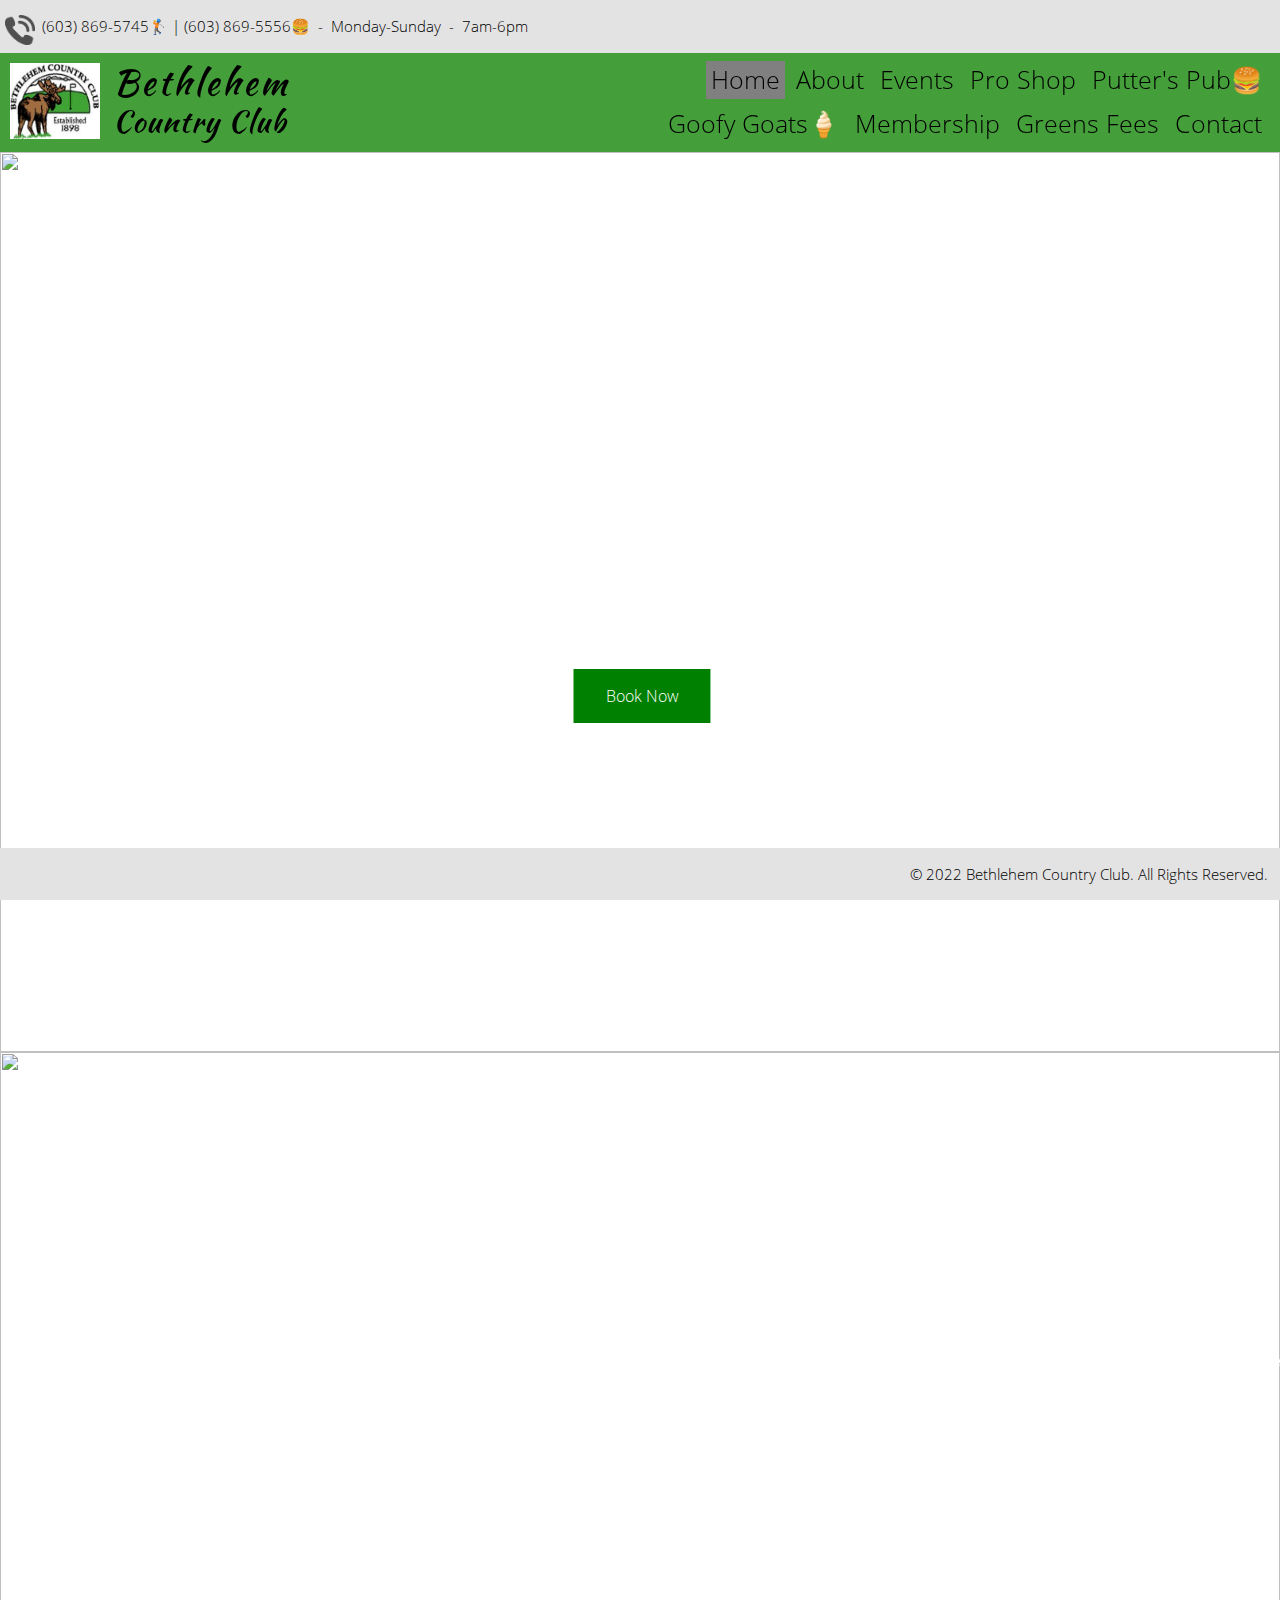
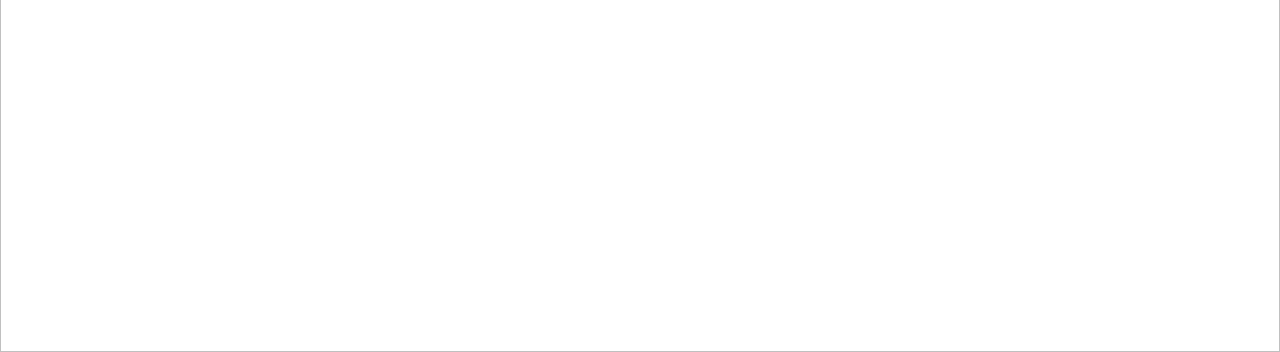
==== index.html @ 09c2ba80 "Update index.html" ====
<html><head>
   <title>Home</title>
   <meta name="title" content="Bethlehem Country Club">
   <meta name="description" content="Bethlehem Country Club">
   <meta property="og:image" content="https://foxyasicx.github.io/BCC/BCC~Logo.png">
   <link rel="icon" href="https://foxyasicx.github.io/BCC/BCC~Logo.png" type="image/png" sizes="16x16">
   <link rel="stylesheet" href="https://foxyasicx.github.io/BCC/CSS~Mainframe.css">
   <link rel="stylesheet" href="https://www.w3schools.com/w3css/4/w3.css">
<style>
 .centered{
 	transform: translate(-50%, -50%);}
</style>
 </head>
  <body>
   <div class="header"> 
    <img style="position: relative; left: 5px; top: 15px; float: left;" src="https://foxyasicx.github.io/BCC/Cell~Phone.png" width="30" height="30">
    <p>&nbsp;&nbsp;&nbsp;<a href="tel:+6038695745">(603) 869-5745🏌️</a> | <a href="tel:+6038695556">(603) 869-5556🍔</a>&nbsp;&nbsp;-&nbsp;&nbsp;Monday-Sunday&nbsp;&nbsp;-&nbsp;&nbsp;7am-6pm</p>
    </div>
   <div class="logo">
    <a href="https://foxyasicx.github.io/BCC"><img src="https://foxyasicx.github.io/BCC/BCC~Logo.png" width="90" height="76"></a>
    </div>
   <div class="bcc">
    <a href="https://foxyasicx.github.io/BCC">
    <p style="font-family:Kaushan_Script; letter-spacing: 3px; font-size:35px;">Bethlehem</p>
    <p style="font-family:Kaushan_Script; letter-spacing: 1px;">Country Club</p>
    </a>
   </div>
   <div class="Green">
    <img src="https://foxyasicx.github.io/BCC/Background.png" width="100%" height="152">
   </div>
   <div class="navbar">
    <ul>
     <li><a href="https://foxyasicx.github.io/BCC/Putters~Pub.html">Putter's Pub🍔</a></li>
     <li><a href="https://foxyasicx.github.io/BCC/Pro~Shop.html">Pro Shop</a></li>
     <li><a href="https://foxyasicx.github.io/BCC/Events.html">Events</a></li>
     <li><a href="https://foxyasicx.github.io/BCC/About.html">About</a></li>
     <li><a class="active" href="https://foxyasicx.github.io/BCC">Home</a></li>
     <br>
     <li><a href="https://foxyasicx.github.io/BCC/Contact.html">Contact</a></li>
     <li><a href="https://foxyasicx.github.io/BCC/Greens~Fees.html">Greens Fees</a></li>
     <li><a href="https://foxyasicx.github.io/BCC/Memberships.html">Membership</a></li>
     <li><a href="https://foxyasicx.github.io/BCC/Goofy~Goats~Gourmet~Ice~Cream.html">Goofy Goats🍦</a></li>
    </ul>
   </div>
   <div class="container">
    <img src="https://FoxyAsiCX.github.io/BCC/Pictures/002.JPG" alt="Golf Course" style="width:100%;">
    <div class="centered" style="font-family:Kaushan_Script; width:100%; font-size:90px; top: 26%; translate(-50%, -50%);">Book Your Tee Time</div>
    <div class="centered" style="font-family:Kaushan_Script; width:100%; font-size:33px; top: 43%; translate(-50%, -50%);">Recreational 18-hole Public Golf Course, Seasonal<br> Tournaments, Breakfast &amp; Lunch</div>
   <a href="tel:+6038695556"><button class="button">Book Now</button></a>
  </div>
  <div class="container">
   <img src="https://FoxyAsiCX.github.io/BCC/Pictures/001.JPG" alt="Golf Course" style="width:100%;">
   <div class="centered" style="font-family:Kaushan_Script; width:100%; font-size:90px; top: 26%; translate(-50%, -50%);">Visit the Bethlehem Country Club</div>
   <div class="centered" style="font-family:Kaushan_Script; width:100%; font-size:33px; top: 43%; translate(-50%, -50%);">Visit our beautiful greens, Monday through Sunday.Putting green is open to the public seven days a week.<br> To select a tee time, give us a call at (603) 869-5745. Make sure to reserve ahead for weekend and holiday tee times.</div>
 </div>
   <div class="footer">
     <p>© 2022 Bethlehem Country Club. All Rights Reserved.&nbsp;&nbsp;&nbsp;</p>
   </div>
  </div>
 </body>
</html>
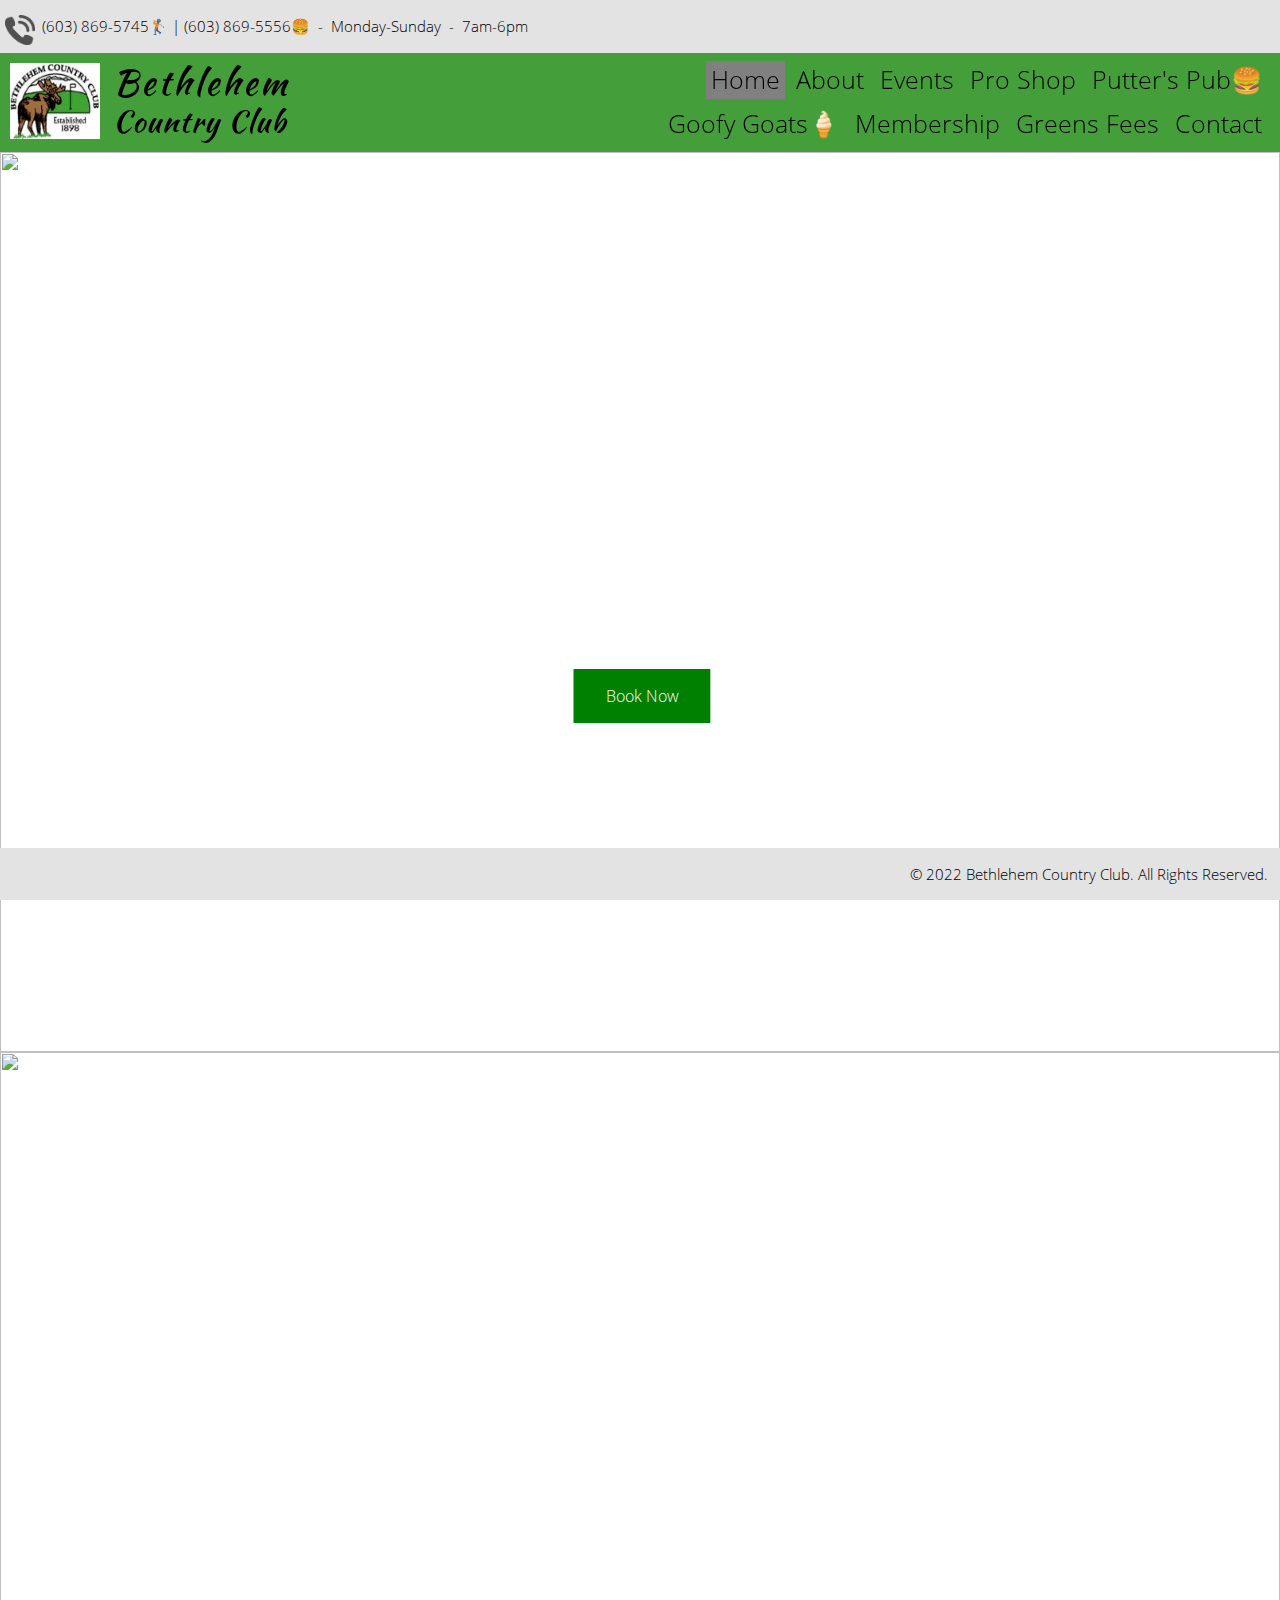
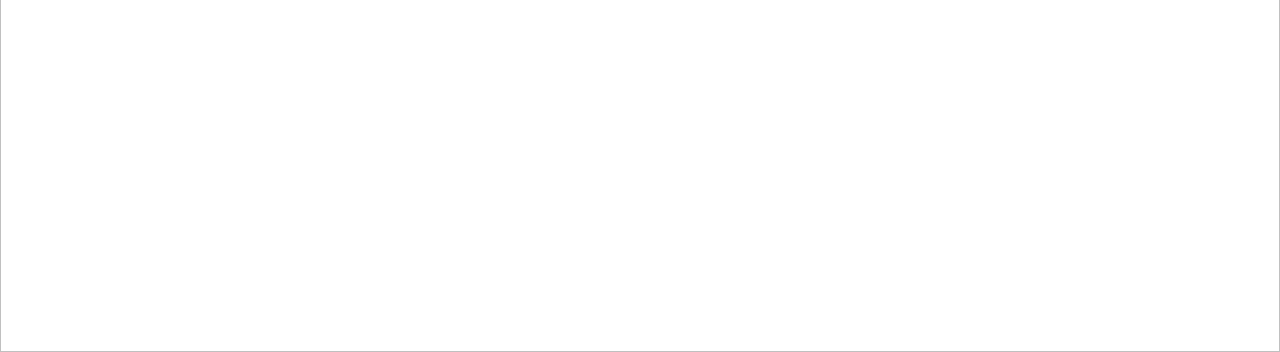
==== commit 6e1ca22f: "Update index.html" ====
--- a/index.html
+++ b/index.html
@@ -9,6 +9,73 @@
 <style>
  .centered{
  	transform: translate(-50%, -50%);}
+
+.centered_1T{
+    position: absolute;
+    top: 50%;
+    left: 50%;
+    font-family:Kaushan_Script;
+ 	transform: translate(-50%, -50%);
+ 	font-size:90px;
+ 	top: 26%;}
+	@media (max-width: 1000px) {
+  .centered_1T {
+    font-size: 55px;
+    top: 17%;
+  }
+	}
+.centered_1{
+    position: absolute;
+    top: 50%;
+    left: 50%;
+    font-family:Kaushan_Script;
+ 	transform: translate(-50%, -50%);
+ 	font-size:33px;
+ 	top: 43%;}
+	@media (max-width: 1000px) {
+  .centered_1 {
+    font-size: 20px;
+    top: 37%;
+  }
+	}
+	
+.centered_2T{
+    position: absolute;
+    top: 9%;
+    left: 50%;
+    font-family:Kaushan_Script;
+ 	transform: translate(-50%, -50%);
+ 	font-size:75px;}
+	@media (max-width: 1000px) {
+  .centered_2T {
+    font-size: 55px;
+    top:12%;
+  }
+	}
+.centered_2TT{
+    position: absolute;
+    top: 22%;
+    left: 50%;
+    font-family:Kaushan_Script;
+ 	transform: translate(-50%, -50%);
+ 	font-size:75px;}
+	@media (max-width: 1000px) {
+  .centered_2TT {
+    font-size: 55px;
+    top:27%;
+  }
+	}
+.centered_2{
+    position: absolute;
+    top: 42%;
+    left: 50%;
+    font-family:Kaushan_Script;
+ 	transform: translate(-50%, -50%);
+ 	font-size:25px}
+	@media (max-width: 1000px) {
+  .centered_2 {
+    font-size: 20px;
+    top:58.5%;
 </style>
  </head>
   <body>
@@ -44,14 +111,15 @@
    </div>
    <div class="container">
     <img src="https://FoxyAsiCX.github.io/BCC/Pictures/002.JPG" alt="Golf Course" style="width:100%;">
-    <div class="centered" style="font-family:Kaushan_Script; width:100%; font-size:90px; top: 26%; translate(-50%, -50%);">Book Your Tee Time</div>
-    <div class="centered" style="font-family:Kaushan_Script; width:100%; font-size:33px; top: 43%; translate(-50%, -50%);">Recreational 18-hole Public Golf Course, Seasonal<br> Tournaments, Breakfast &amp; Lunch</div>
+    <div class="centered_1T">Book Your Tee Time</div>
+    <div class="centered_1">Recreational 18-hole Public Golf Course, Seasonal<br> Tournaments, Breakfast &amp; Lunch</div>
    <a href="tel:+6038695556"><button class="button">Book Now</button></a>
   </div>
   <div class="container">
    <img src="https://FoxyAsiCX.github.io/BCC/Pictures/001.JPG" alt="Golf Course" style="width:100%;">
-   <div class="centered" style="font-family:Kaushan_Script; width:100%; font-size:90px; top: 26%; translate(-50%, -50%);">Visit the Bethlehem Country Club</div>
-   <div class="centered" style="font-family:Kaushan_Script; width:100%; font-size:33px; top: 43%; translate(-50%, -50%);">Visit our beautiful greens, Monday through Sunday.Putting green is open to the public seven days a week.<br> To select a tee time, give us a call at (603) 869-5745. Make sure to reserve ahead for weekend and holiday tee times.</div>
+   <div class="centered_2T">Visit the Bethlehem</div>
+      <div class="centered_2TT">Country Club</div>
+   <div class="centered_2">Visit our beautiful greens, Monday through Sunday.Putting green is open to the public seven days a week. To select a tee time, give us a call at <a style="font-family:Kaushan_Script; color:white;" href="tel:+6038695745">(603) 869-5745</a>. Make sure to reserve ahead for weekend and holiday tee times.</div>
  </div>
    <div class="footer">
      <p>© 2022 Bethlehem Country Club. All Rights Reserved.&nbsp;&nbsp;&nbsp;</p>
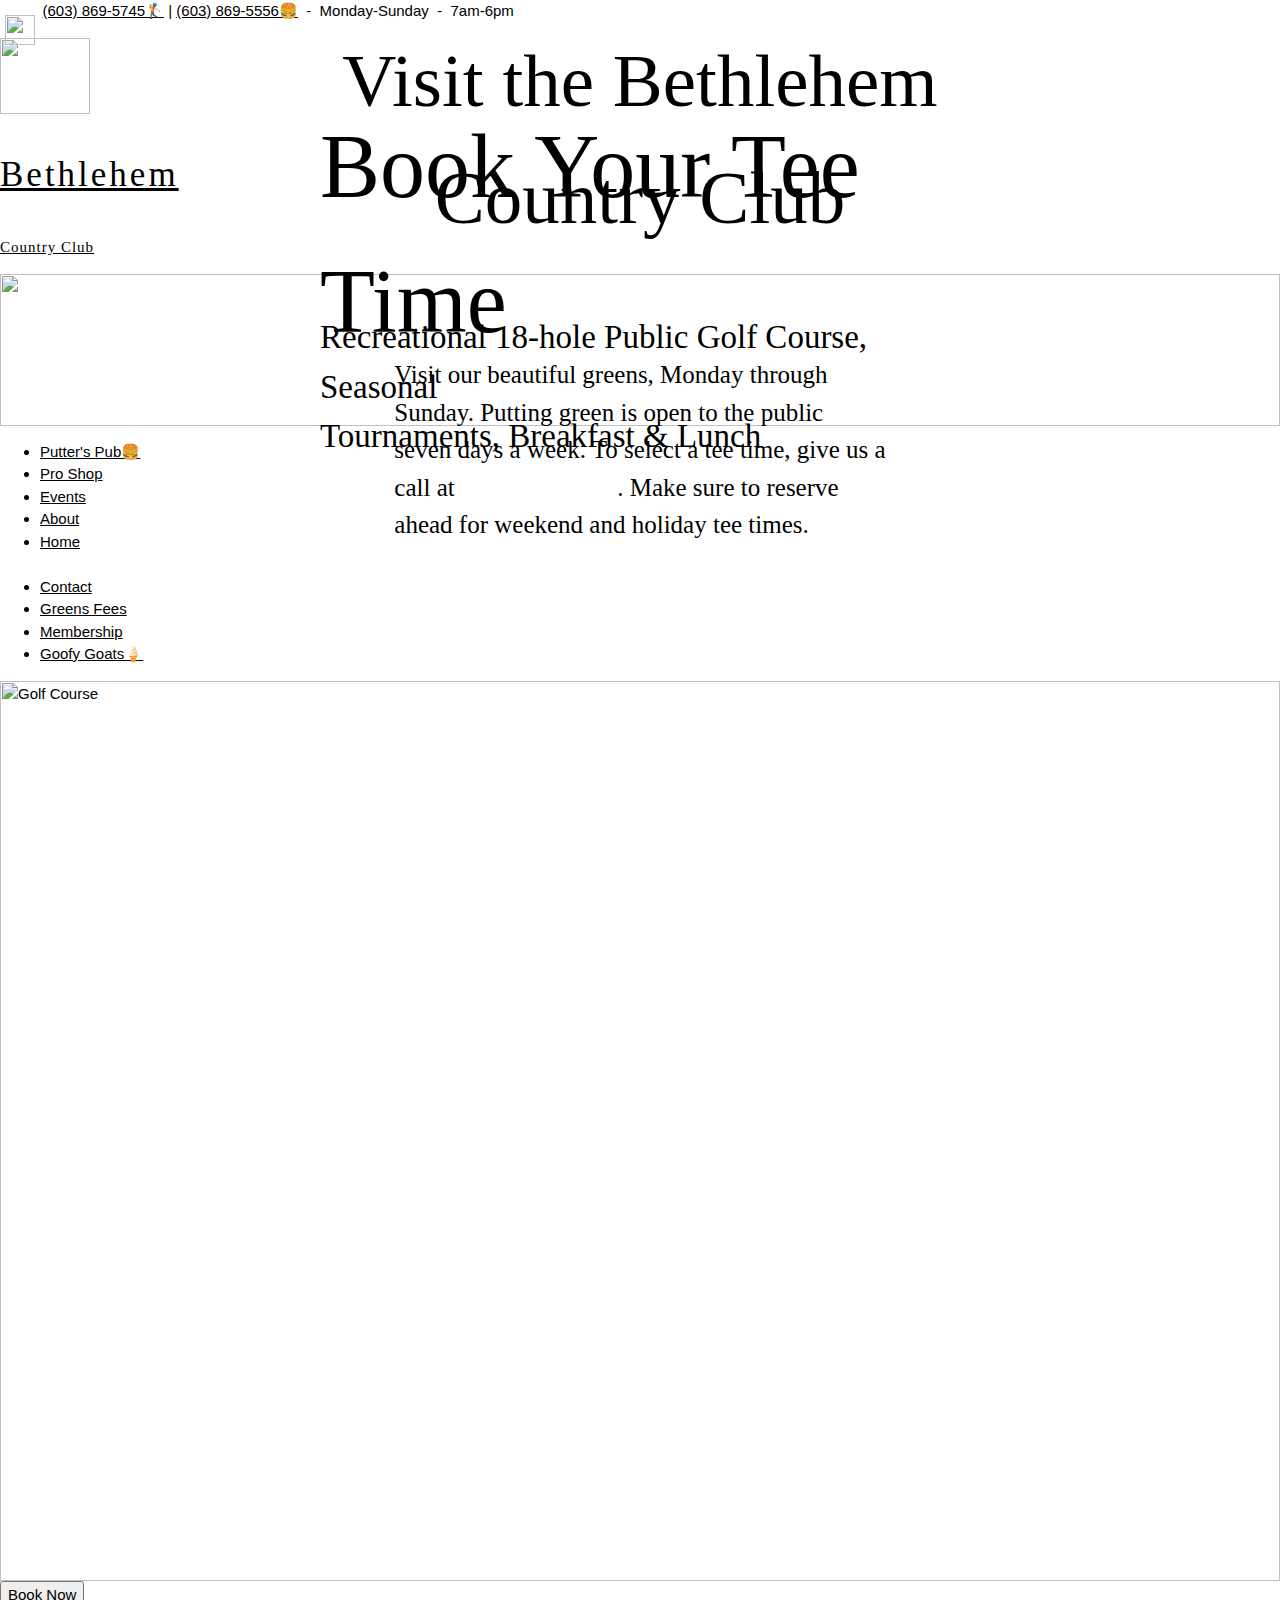
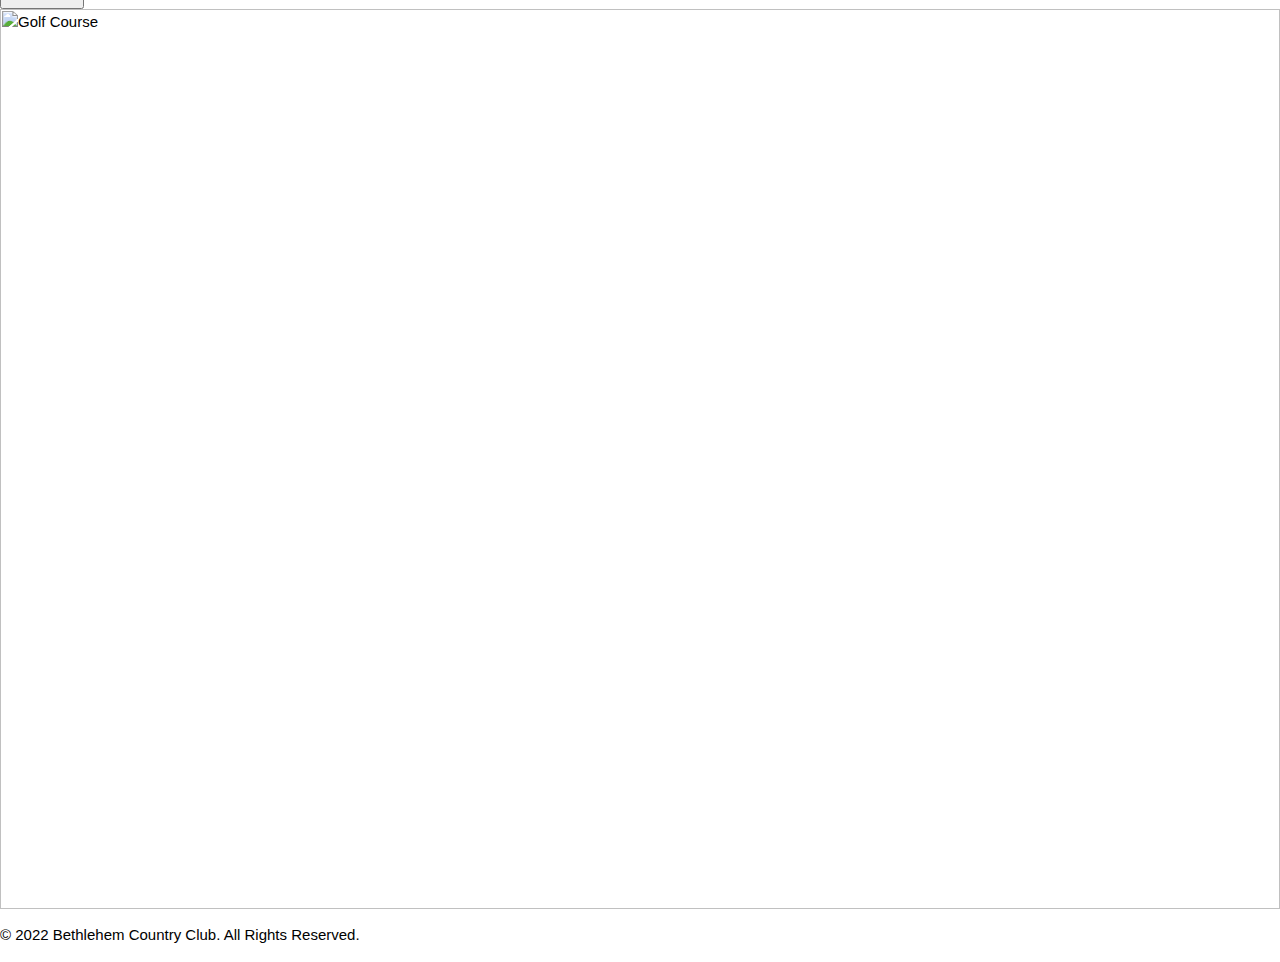
==== commit 96c28770: "Update index.html" ====
--- a/index.html
+++ b/index.html
@@ -2,9 +2,9 @@
    <title>Home</title>
    <meta name="title" content="Bethlehem Country Club">
    <meta name="description" content="Bethlehem Country Club">
-   <meta property="og:image" content="https://foxyasicx.github.io/BCC/BCC~Logo.png">
-   <link rel="icon" href="https://foxyasicx.github.io/BCC/BCC~Logo.png" type="image/png" sizes="16x16">
-   <link rel="stylesheet" href="https://foxyasicx.github.io/BCC/CSS~Mainframe.css">
+   <meta property="og:image" content="http://bethlehemgolf.com/BCC~Logo.png">
+   <link rel="icon" href="http://bethlehemgolf.com/BCC~Logo.png" type="image/png" sizes="16x16">
+   <link rel="stylesheet" href="http://bethlehemgolf.com/CSS~Mainframe.css">
    <link rel="stylesheet" href="https://www.w3schools.com/w3css/4/w3.css">
 <style>
  .centered{
@@ -67,7 +67,7 @@
 	}
 .centered_2{
     position: absolute;
-    top: 42%;
+    top: 50%;
     left: 50%;
     font-family:Kaushan_Script;
  	transform: translate(-50%, -50%);
@@ -80,33 +80,33 @@
  </head>
   <body>
    <div class="header"> 
-    <img style="position: relative; left: 5px; top: 15px; float: left;" src="https://foxyasicx.github.io/BCC/Cell~Phone.png" width="30" height="30">
+    <img style="position: relative; left: 5px; top: 15px; float: left;" src="http://bethlehemgolf.com/Cell~Phone.png" width="30" height="30">
     <p>&nbsp;&nbsp;&nbsp;<a href="tel:+6038695745">(603) 869-5745🏌️</a> | <a href="tel:+6038695556">(603) 869-5556🍔</a>&nbsp;&nbsp;-&nbsp;&nbsp;Monday-Sunday&nbsp;&nbsp;-&nbsp;&nbsp;7am-6pm</p>
     </div>
    <div class="logo">
-    <a href="https://foxyasicx.github.io/BCC"><img src="https://foxyasicx.github.io/BCC/BCC~Logo.png" width="90" height="76"></a>
+    <a href="http://bethlehemgolf.com"><img src="http://bethlehemgolf.com/BCC~Logo.png" width="90" height="76"></a>
     </div>
    <div class="bcc">
-    <a href="https://foxyasicx.github.io/BCC">
+    <a href="http://bethlehemgolf.com">
     <p style="font-family:Kaushan_Script; letter-spacing: 3px; font-size:35px;">Bethlehem</p>
     <p style="font-family:Kaushan_Script; letter-spacing: 1px;">Country Club</p>
     </a>
    </div>
    <div class="Green">
-    <img src="https://foxyasicx.github.io/BCC/Background.png" width="100%" height="152">
+    <img src="http://bethlehemgolf.com/Background.png" width="100%" height="152">
    </div>
    <div class="navbar">
     <ul>
-     <li><a href="https://foxyasicx.github.io/BCC/Putters~Pub.html">Putter's Pub🍔</a></li>
-     <li><a href="https://foxyasicx.github.io/BCC/Pro~Shop.html">Pro Shop</a></li>
-     <li><a href="https://foxyasicx.github.io/BCC/Events.html">Events</a></li>
-     <li><a href="https://foxyasicx.github.io/BCC/About.html">About</a></li>
-     <li><a class="active" href="https://foxyasicx.github.io/BCC">Home</a></li>
+     <li><a href="http://bethlehemgolf.com/Putters~Pub.html">Putter's Pub🍔</a></li>
+     <li><a href="http://bethlehemgolf.com/Pro~Shop.html">Pro Shop</a></li>
+     <li><a href="http://bethlehemgolf.com/Events.html">Events</a></li>
+     <li><a href="http://bethlehemgolf.com/About.html">About</a></li>
+     <li><a class="active" href="http://bethlehemgolf.com">Home</a></li>
      <br>
-     <li><a href="https://foxyasicx.github.io/BCC/Contact.html">Contact</a></li>
-     <li><a href="https://foxyasicx.github.io/BCC/Greens~Fees.html">Greens Fees</a></li>
-     <li><a href="https://foxyasicx.github.io/BCC/Memberships.html">Membership</a></li>
-     <li><a href="https://foxyasicx.github.io/BCC/Goofy~Goats~Gourmet~Ice~Cream.html">Goofy Goats🍦</a></li>
+     <li><a href="http://bethlehemgolf.com/Contact.html">Contact</a></li>
+     <li><a href="http://bethlehemgolf.com/Greens~Fees.html">Greens Fees</a></li>
+     <li><a href="http://bethlehemgolf.com/Memberships.html">Membership</a></li>
+     <li><a href="http://bethlehemgolf.com/Goofy~Goats~Gourmet~Ice~Cream.html">Goofy Goats🍦</a></li>
     </ul>
    </div>
    <div class="container">
@@ -119,7 +119,7 @@
    <img src="https://FoxyAsiCX.github.io/BCC/Pictures/001.JPG" alt="Golf Course" style="width:100%;">
    <div class="centered_2T">Visit the Bethlehem</div>
       <div class="centered_2TT">Country Club</div>
-   <div class="centered_2">Visit our beautiful greens, Monday through Sunday.Putting green is open to the public seven days a week. To select a tee time, give us a call at <a style="font-family:Kaushan_Script; color:white;" href="tel:+6038695745">(603) 869-5745</a>. Make sure to reserve ahead for weekend and holiday tee times.</div>
+   <div class="centered_2">Visit our beautiful greens, Monday through<br>Sunday. Putting green is open to the public<br> seven days a week. To select a tee time, give us a <br>call at <a style="font-family:Kaushan_Script; color:white;" href="tel:+6038695745">(603) 869-5745</a>. Make sure to reserve<br> ahead for weekend and holiday tee times.</div>
  </div>
    <div class="footer">
      <p>© 2022 Bethlehem Country Club. All Rights Reserved.&nbsp;&nbsp;&nbsp;</p>
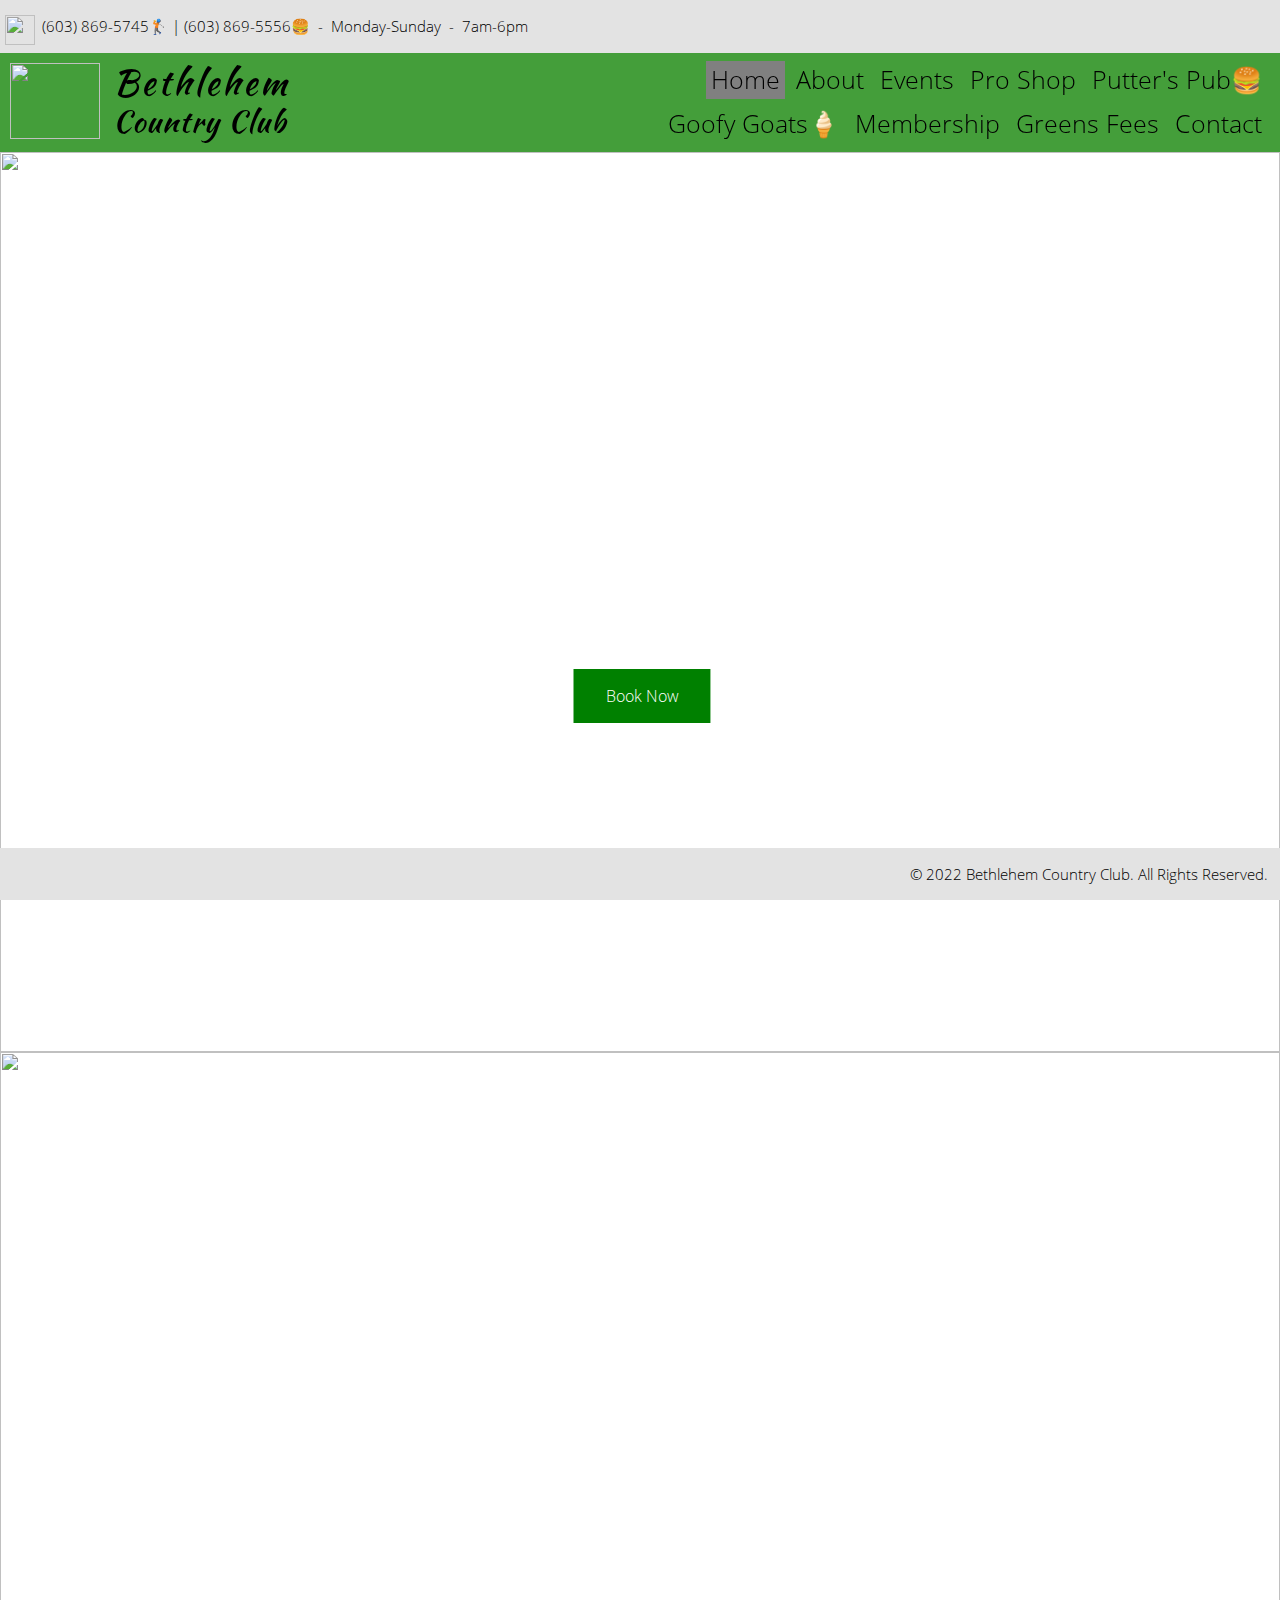
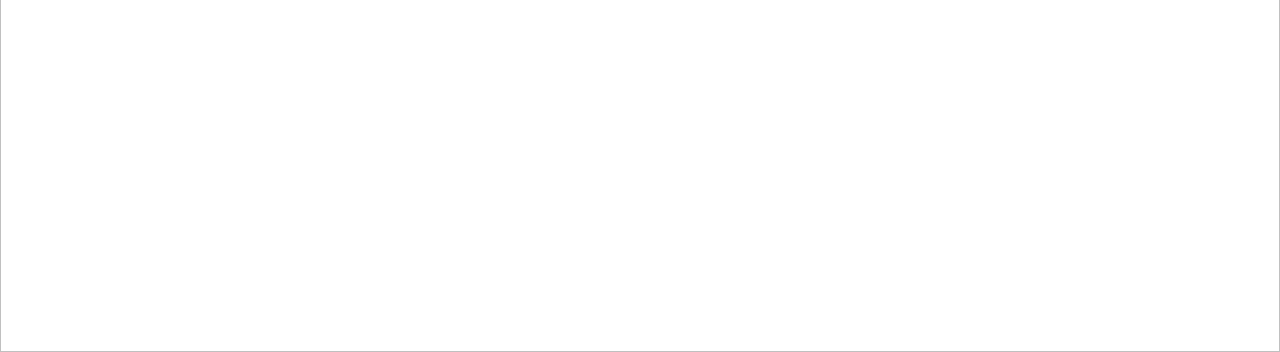
==== commit 4eba99b6: "Update index.html" ====
--- a/index.html
+++ b/index.html
@@ -2,9 +2,9 @@
    <title>Home</title>
    <meta name="title" content="Bethlehem Country Club">
    <meta name="description" content="Bethlehem Country Club">
-   <meta property="og:image" content="http://bethlehemgolf.com/BCC~Logo.png">
-   <link rel="icon" href="http://bethlehemgolf.com/BCC~Logo.png" type="image/png" sizes="16x16">
-   <link rel="stylesheet" href="http://bethlehemgolf.com/CSS~Mainframe.css">
+   <meta property="og:image" content="https://FoxyAsiCX.github.io/BCC/BCC~Logo.png">
+   <link rel="icon" href="https://FoxyAsiCX.github.io/BCC/BCC~Logo.png" type="image/png" sizes="16x16">
+   <link rel="stylesheet" href="https://FoxyAsiCX.github.io/BCC/CSS~Mainframe.css">
    <link rel="stylesheet" href="https://www.w3schools.com/w3css/4/w3.css">
 <style>
  .centered{
@@ -80,11 +80,11 @@
  </head>
   <body>
    <div class="header"> 
-    <img style="position: relative; left: 5px; top: 15px; float: left;" src="http://bethlehemgolf.com/Cell~Phone.png" width="30" height="30">
+    <img style="position: relative; left: 5px; top: 15px; float: left;" src="https://FoxyAsiCX.github.io/BCCm/Cell~Phone.png" width="30" height="30">
     <p>&nbsp;&nbsp;&nbsp;<a href="tel:+6038695745">(603) 869-5745🏌️</a> | <a href="tel:+6038695556">(603) 869-5556🍔</a>&nbsp;&nbsp;-&nbsp;&nbsp;Monday-Sunday&nbsp;&nbsp;-&nbsp;&nbsp;7am-6pm</p>
     </div>
    <div class="logo">
-    <a href="http://bethlehemgolf.com"><img src="http://bethlehemgolf.com/BCC~Logo.png" width="90" height="76"></a>
+    <a href="https://FoxyAsiCX.github.io/BCC"><img src="http://bethlehemgolf.com/BCC~Logo.png" width="90" height="76"></a>
     </div>
    <div class="bcc">
     <a href="http://bethlehemgolf.com">
@@ -93,20 +93,20 @@
     </a>
    </div>
    <div class="Green">
-    <img src="http://bethlehemgolf.com/Background.png" width="100%" height="152">
+    <img src="https://FoxyAsiCX.github.io/BCC/Background.png" width="100%" height="152">
    </div>
    <div class="navbar">
     <ul>
-     <li><a href="http://bethlehemgolf.com/Putters~Pub.html">Putter's Pub🍔</a></li>
-     <li><a href="http://bethlehemgolf.com/Pro~Shop.html">Pro Shop</a></li>
-     <li><a href="http://bethlehemgolf.com/Events.html">Events</a></li>
-     <li><a href="http://bethlehemgolf.com/About.html">About</a></li>
-     <li><a class="active" href="http://bethlehemgolf.com">Home</a></li>
+     <li><a href="https://FoxyAsiCX.github.io/BCC/Putters~Pub.html">Putter's Pub🍔</a></li>
+     <li><a href="https://FoxyAsiCX.github.io/BCC/Pro~Shop.html">Pro Shop</a></li>
+     <li><a href="https://FoxyAsiCX.github.io/BCC/Events.html">Events</a></li>
+     <li><a href="https://FoxyAsiCX.github.io/BCC/About.html">About</a></li>
+     <li><a class="active" href="https://FoxyAsiCX.github.io/BCC">Home</a></li>
      <br>
-     <li><a href="http://bethlehemgolf.com/Contact.html">Contact</a></li>
-     <li><a href="http://bethlehemgolf.com/Greens~Fees.html">Greens Fees</a></li>
-     <li><a href="http://bethlehemgolf.com/Memberships.html">Membership</a></li>
-     <li><a href="http://bethlehemgolf.com/Goofy~Goats~Gourmet~Ice~Cream.html">Goofy Goats🍦</a></li>
+     <li><a href="https://FoxyAsiCX.github.io/BCC/Contact.html">Contact</a></li>
+     <li><a href="https://FoxyAsiCX.github.io/BCC/Greens~Fees.html">Greens Fees</a></li>
+     <li><a href="https://FoxyAsiCX.github.io/BCC/Memberships.html">Membership</a></li>
+     <li><a href="https://FoxyAsiCX.github.io/BCC/Goofy~Goats~Gourmet~Ice~Cream.html">Goofy Goats🍦</a></li>
     </ul>
    </div>
    <div class="container">
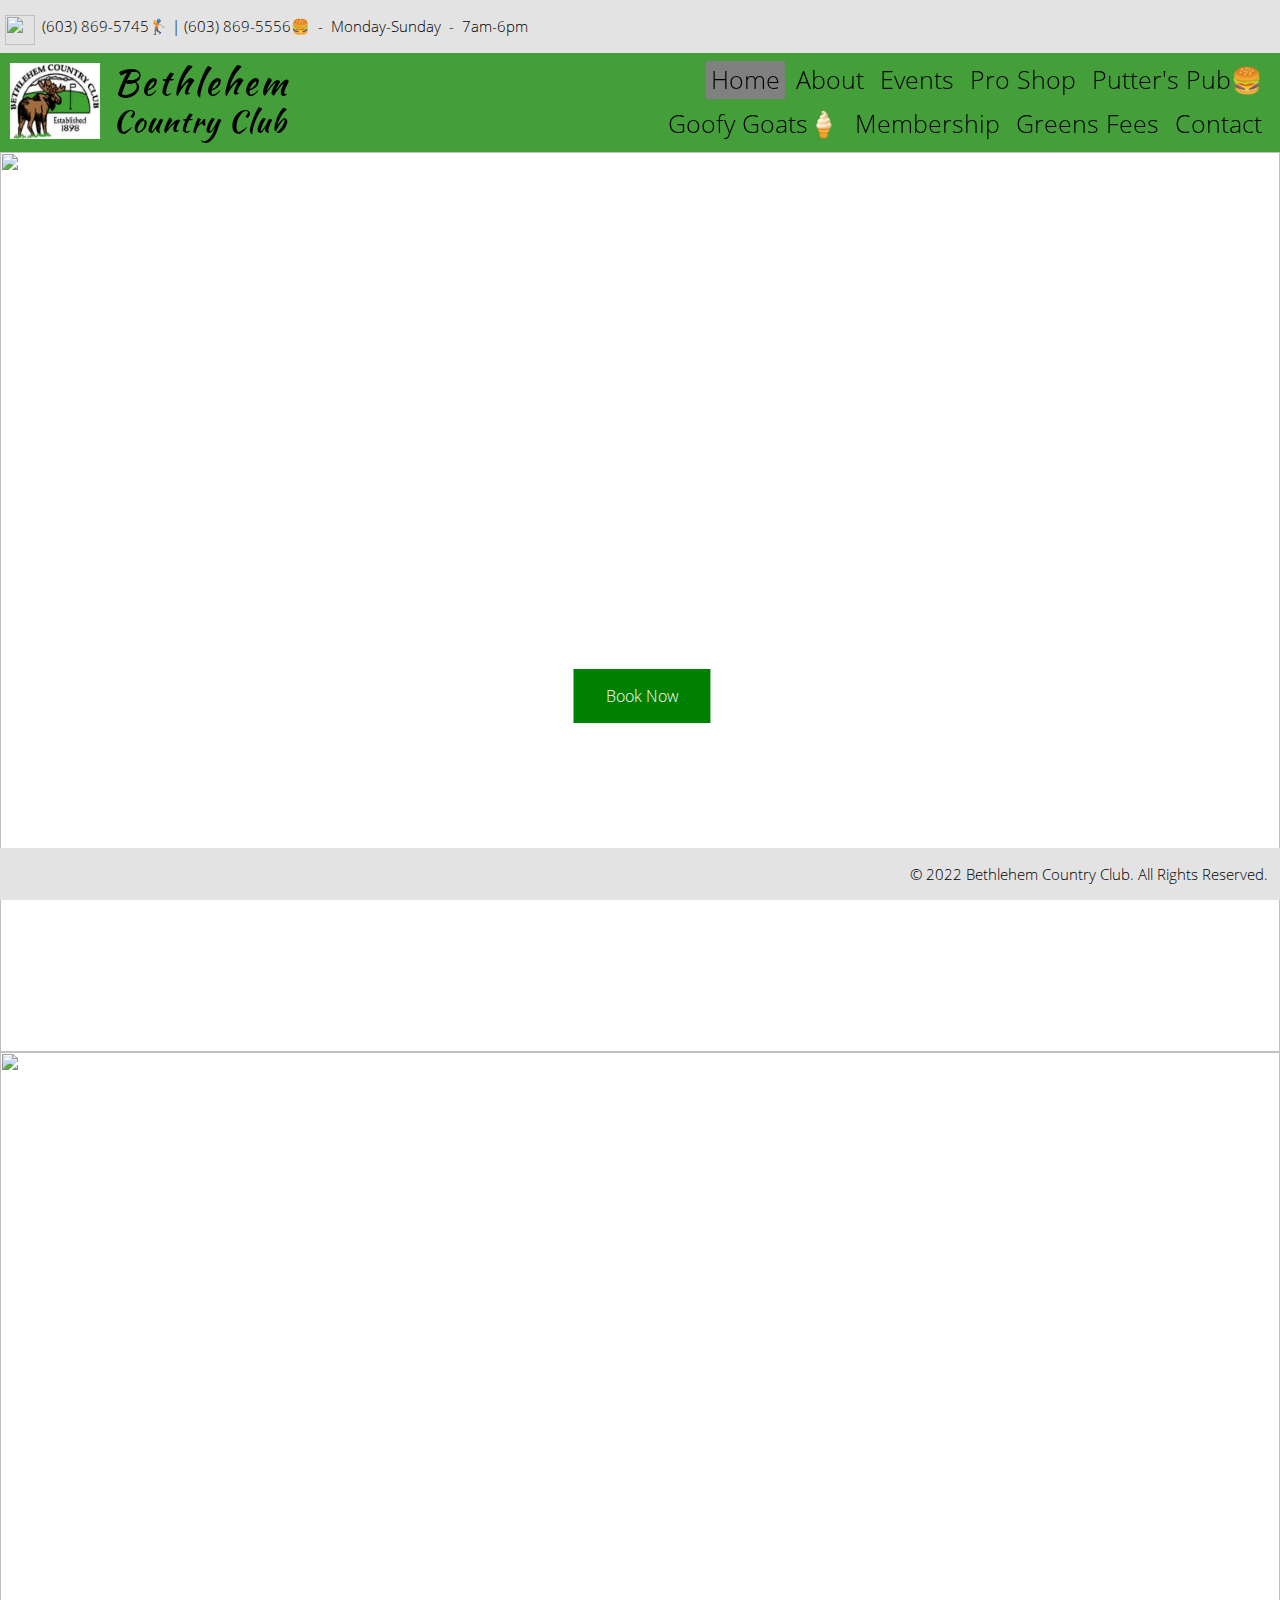
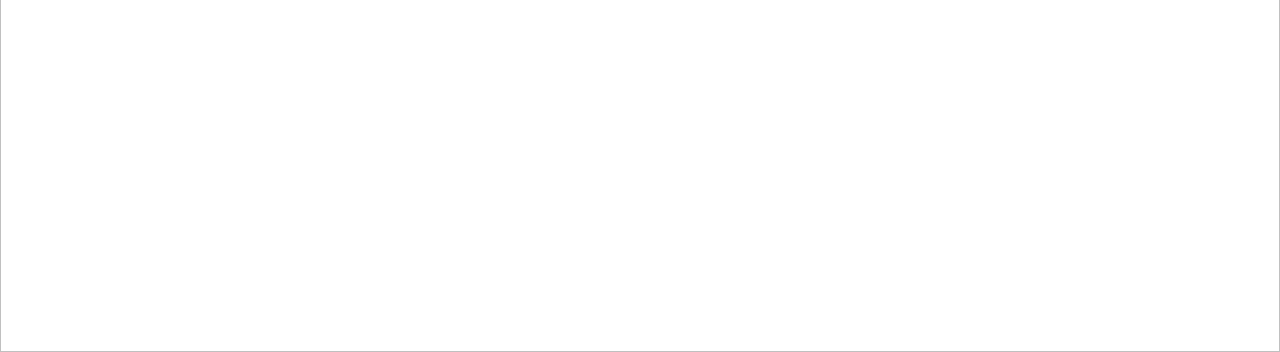
==== commit 602e3671: "Update index.html" ====
--- a/index.html
+++ b/index.html
@@ -84,10 +84,10 @@
     <p>&nbsp;&nbsp;&nbsp;<a href="tel:+6038695745">(603) 869-5745🏌️</a> | <a href="tel:+6038695556">(603) 869-5556🍔</a>&nbsp;&nbsp;-&nbsp;&nbsp;Monday-Sunday&nbsp;&nbsp;-&nbsp;&nbsp;7am-6pm</p>
     </div>
    <div class="logo">
-    <a href="https://FoxyAsiCX.github.io/BCC"><img src="http://bethlehemgolf.com/BCC~Logo.png" width="90" height="76"></a>
+    <a href="https://FoxyAsiCX.github.io/BCC"><img src="https://FoxyAsiCX.github.io/BCC/BCC~Logo.png" width="90" height="76"></a>
     </div>
    <div class="bcc">
-    <a href="http://bethlehemgolf.com">
+    <a href="https://FoxyAsiCX.github.io/BCC">
     <p style="font-family:Kaushan_Script; letter-spacing: 3px; font-size:35px;">Bethlehem</p>
     <p style="font-family:Kaushan_Script; letter-spacing: 1px;">Country Club</p>
     </a>
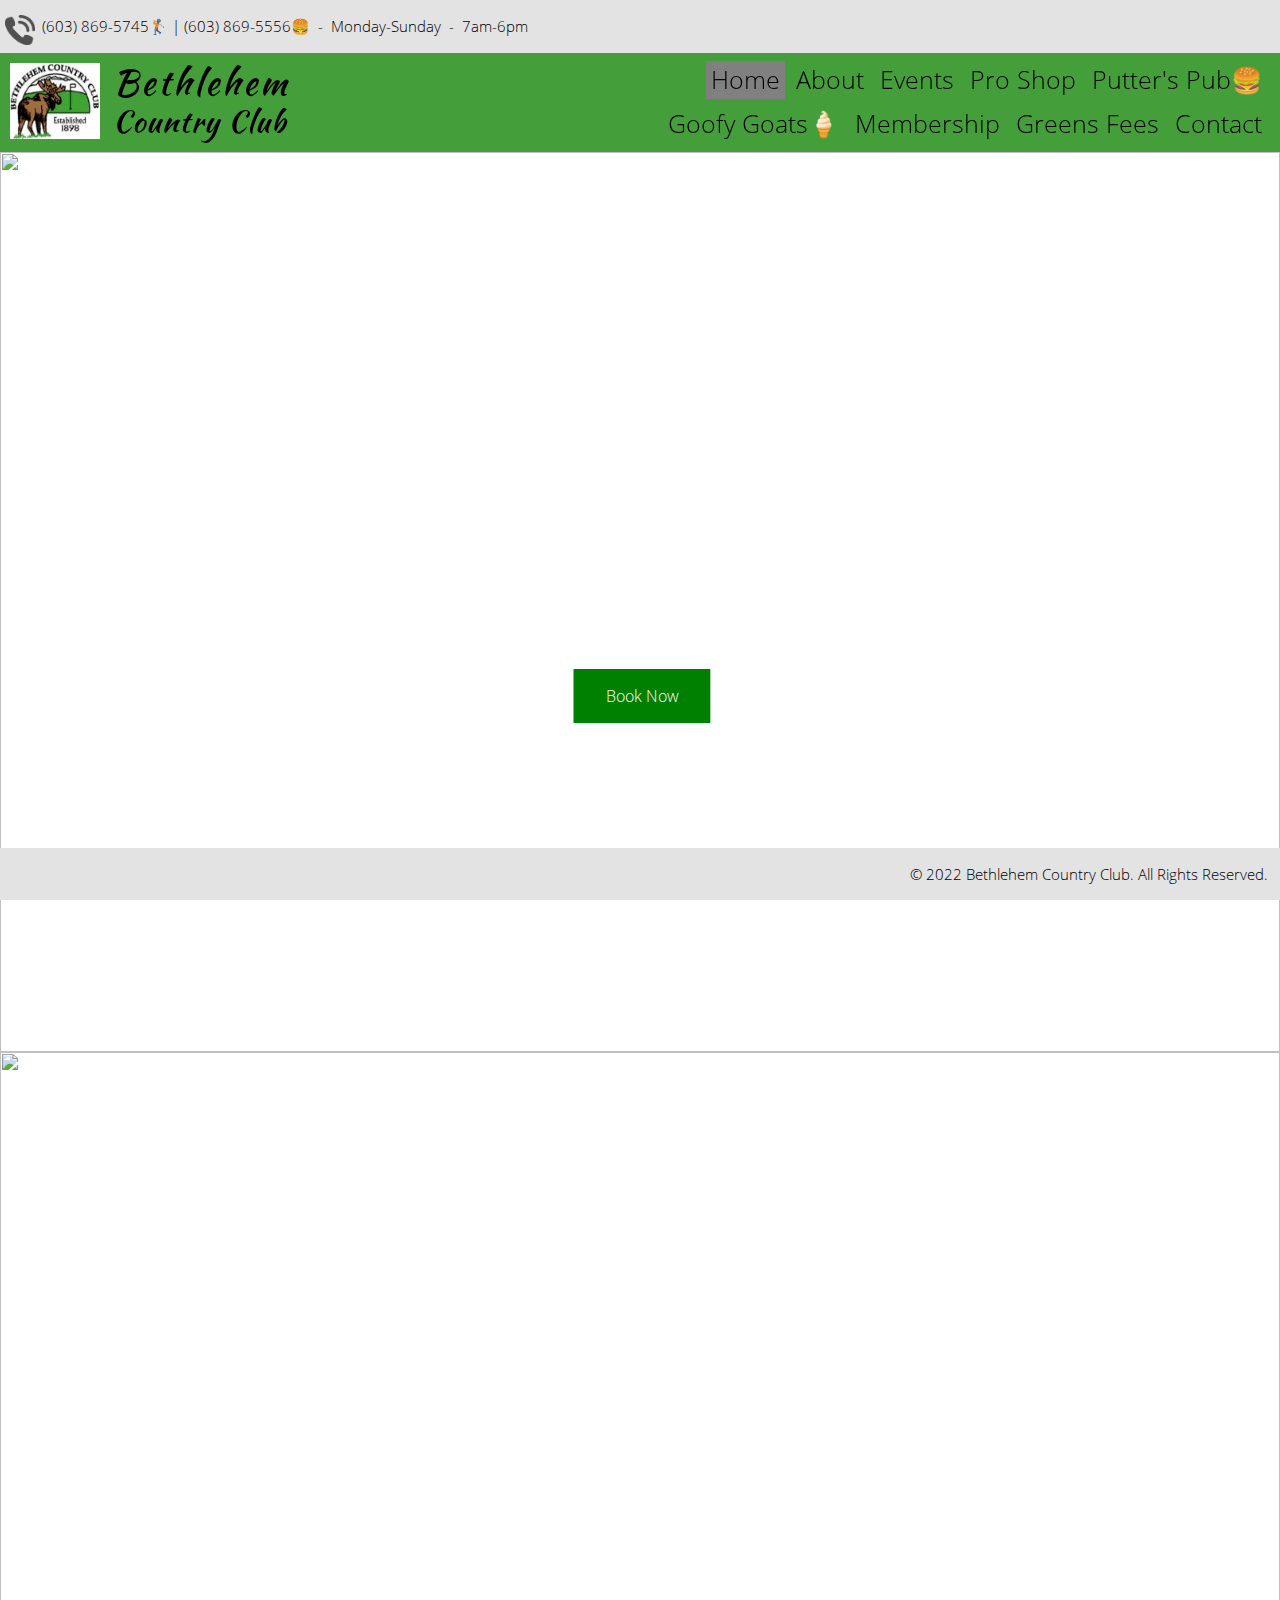
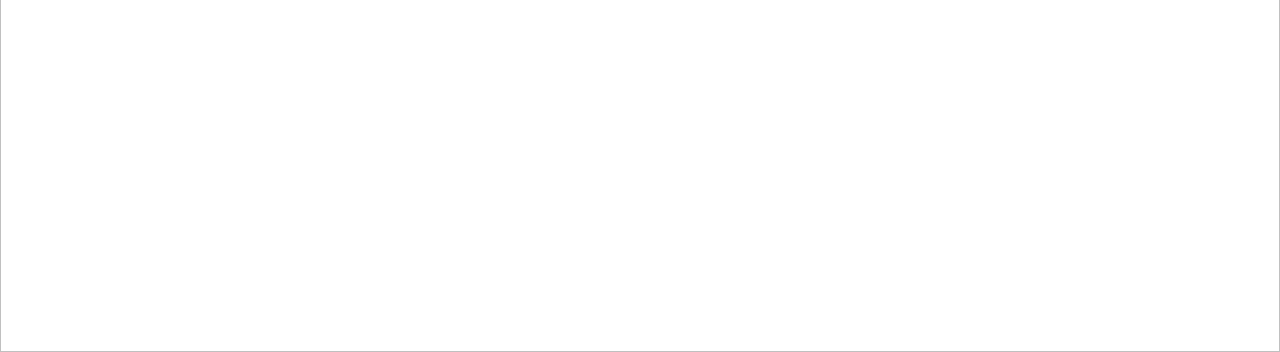
==== commit 34e4f377: "Update index.html" ====
--- a/index.html
+++ b/index.html
@@ -80,7 +80,7 @@
  </head>
   <body>
    <div class="header"> 
-    <img style="position: relative; left: 5px; top: 15px; float: left;" src="https://FoxyAsiCX.github.io/BCCm/Cell~Phone.png" width="30" height="30">
+    <img style="position: relative; left: 5px; top: 15px; float: left;" src="https://FoxyAsiCX.github.io/BCC/Cell~Phone.png" width="30" height="30">
     <p>&nbsp;&nbsp;&nbsp;<a href="tel:+6038695745">(603) 869-5745🏌️</a> | <a href="tel:+6038695556">(603) 869-5556🍔</a>&nbsp;&nbsp;-&nbsp;&nbsp;Monday-Sunday&nbsp;&nbsp;-&nbsp;&nbsp;7am-6pm</p>
     </div>
    <div class="logo">
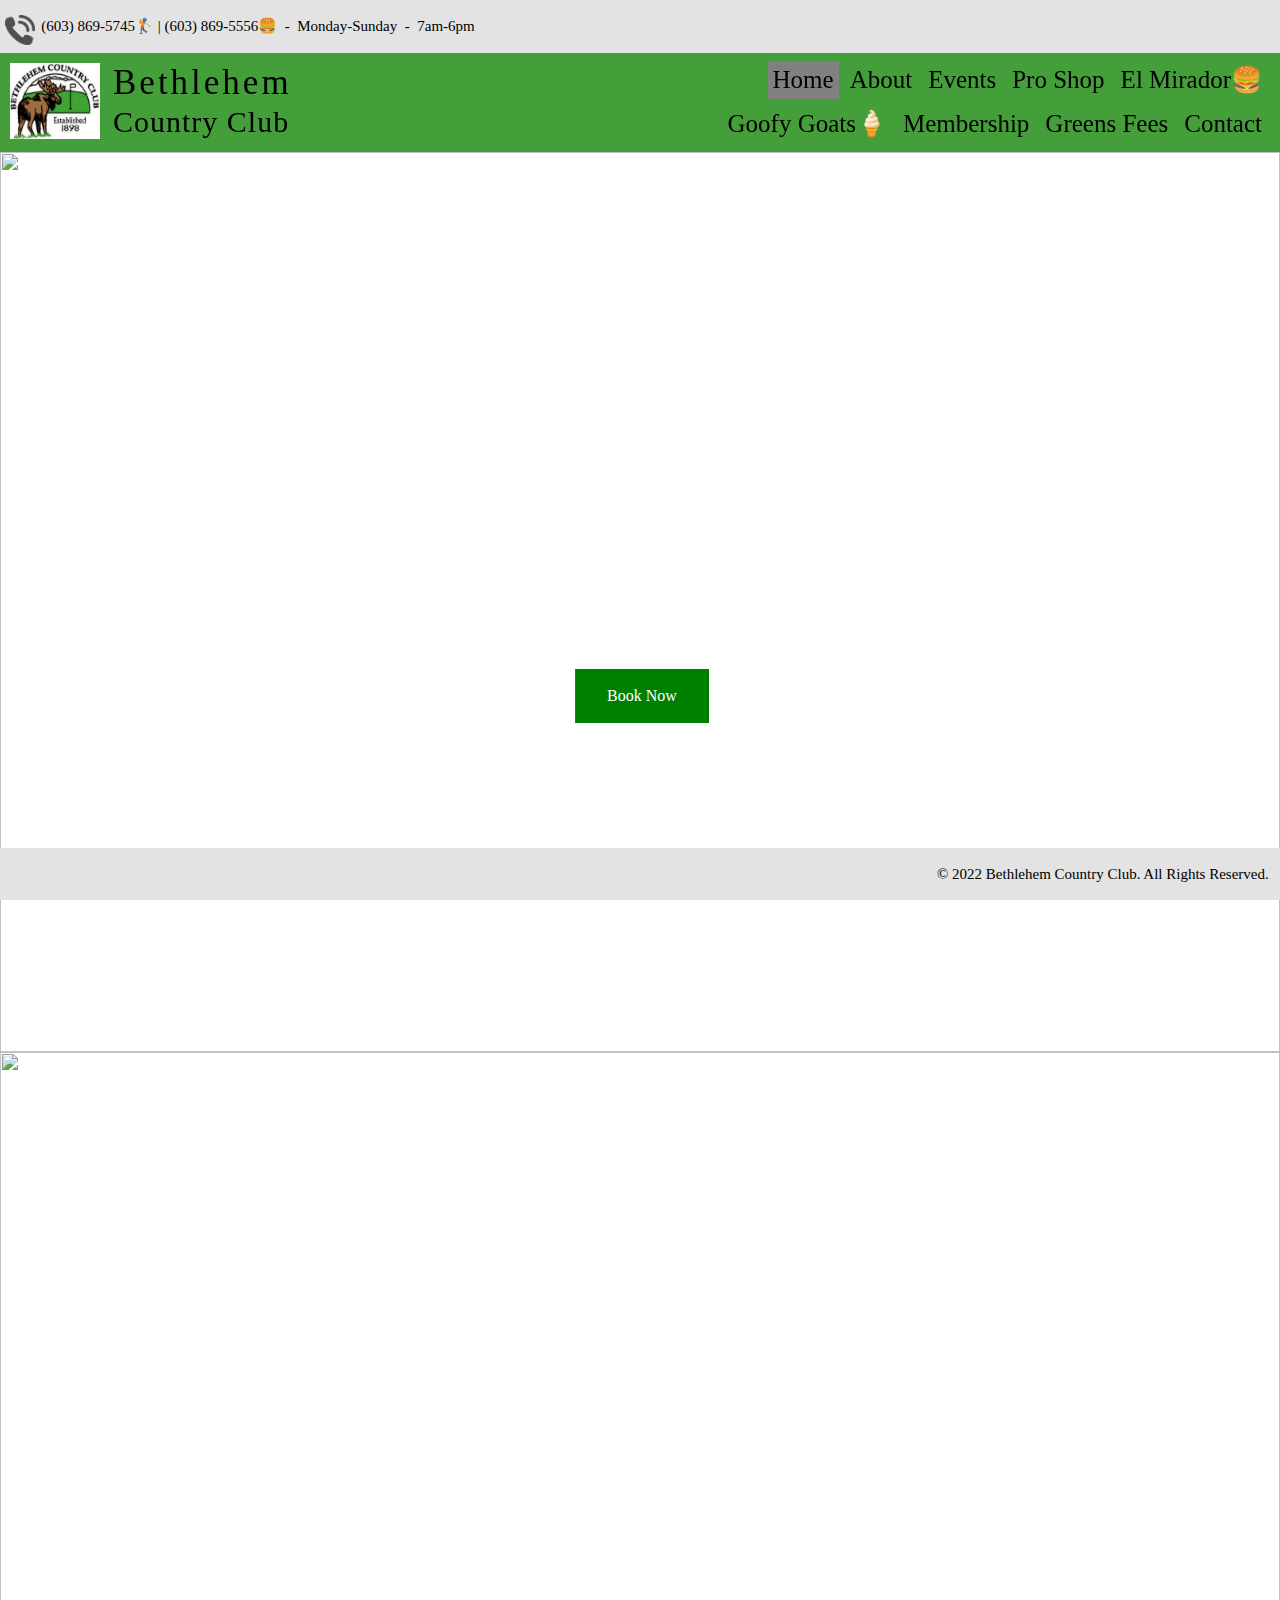
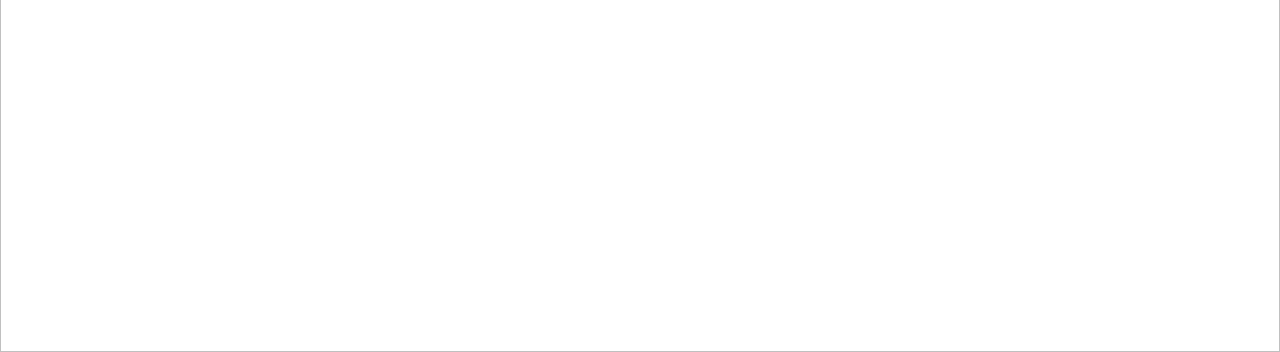
==== commit 59f2847a: "Update index.html" ====
--- a/index.html
+++ b/index.html
@@ -97,7 +97,7 @@
    </div>
    <div class="navbar">
     <ul>
-     <li><a href="https://FoxyAsiCX.github.io/BCC/Putters~Pub.html">Putter's Pub🍔</a></li>
+     <li><a href="https://FoxyAsiCX.github.io/BCC/Putters~Pub.html">El Mirador🍔</a></li>
      <li><a href="https://FoxyAsiCX.github.io/BCC/Pro~Shop.html">Pro Shop</a></li>
      <li><a href="https://FoxyAsiCX.github.io/BCC/Events.html">Events</a></li>
      <li><a href="https://FoxyAsiCX.github.io/BCC/About.html">About</a></li>
